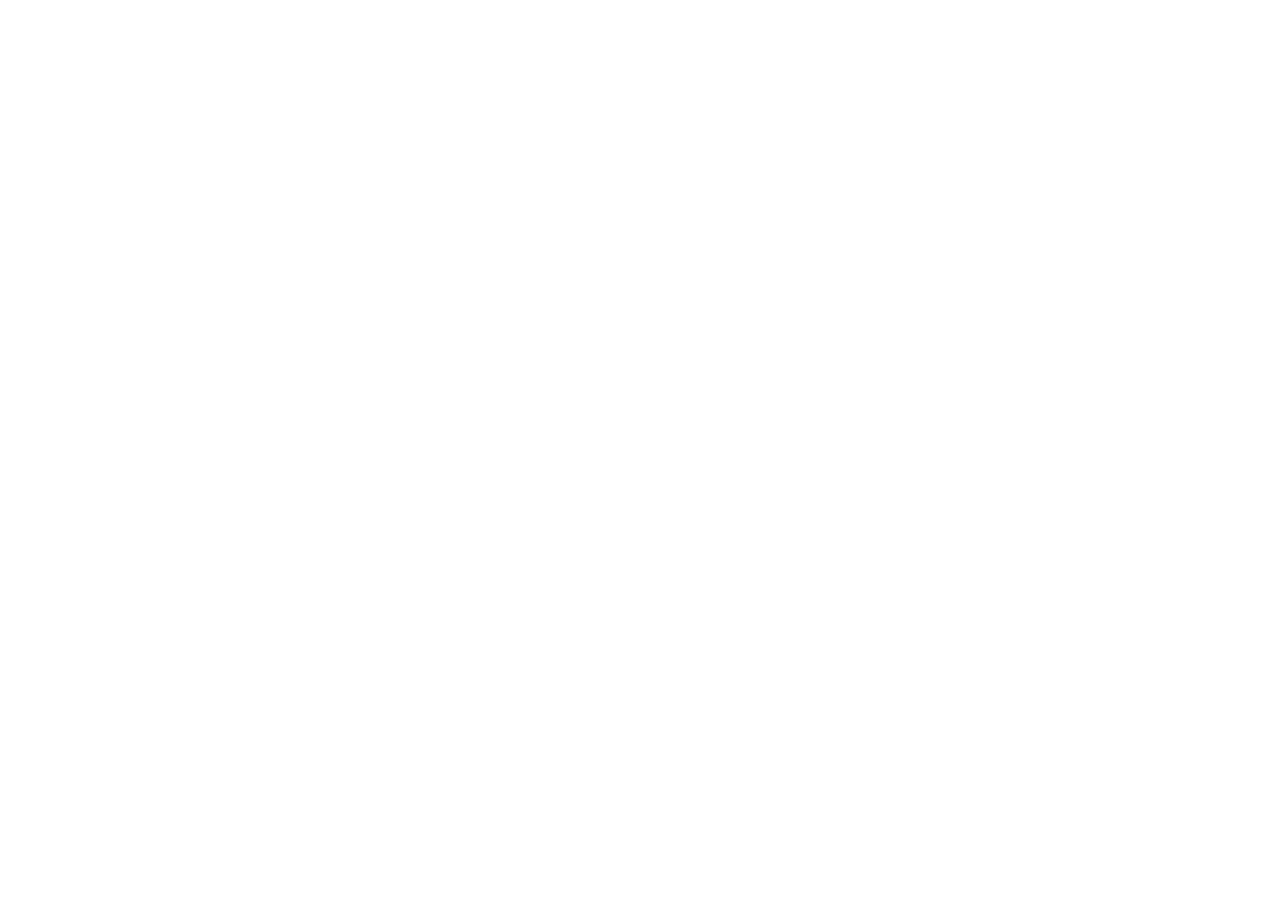
==== inicial.html @ 32b6b1ab "nova pagina pro clone da disney" ====
<!DOCTYPE html>
<html lang="en">
<head>
    <meta charset="UTF-8">
    <meta http-equiv="X-UA-Compatible" content="IE=edge">
    <meta name="viewport" content="width=device-width, initial-scale=1.0">
    <title>Disney+</title>
</head>
<body>
    
</body>
</html>
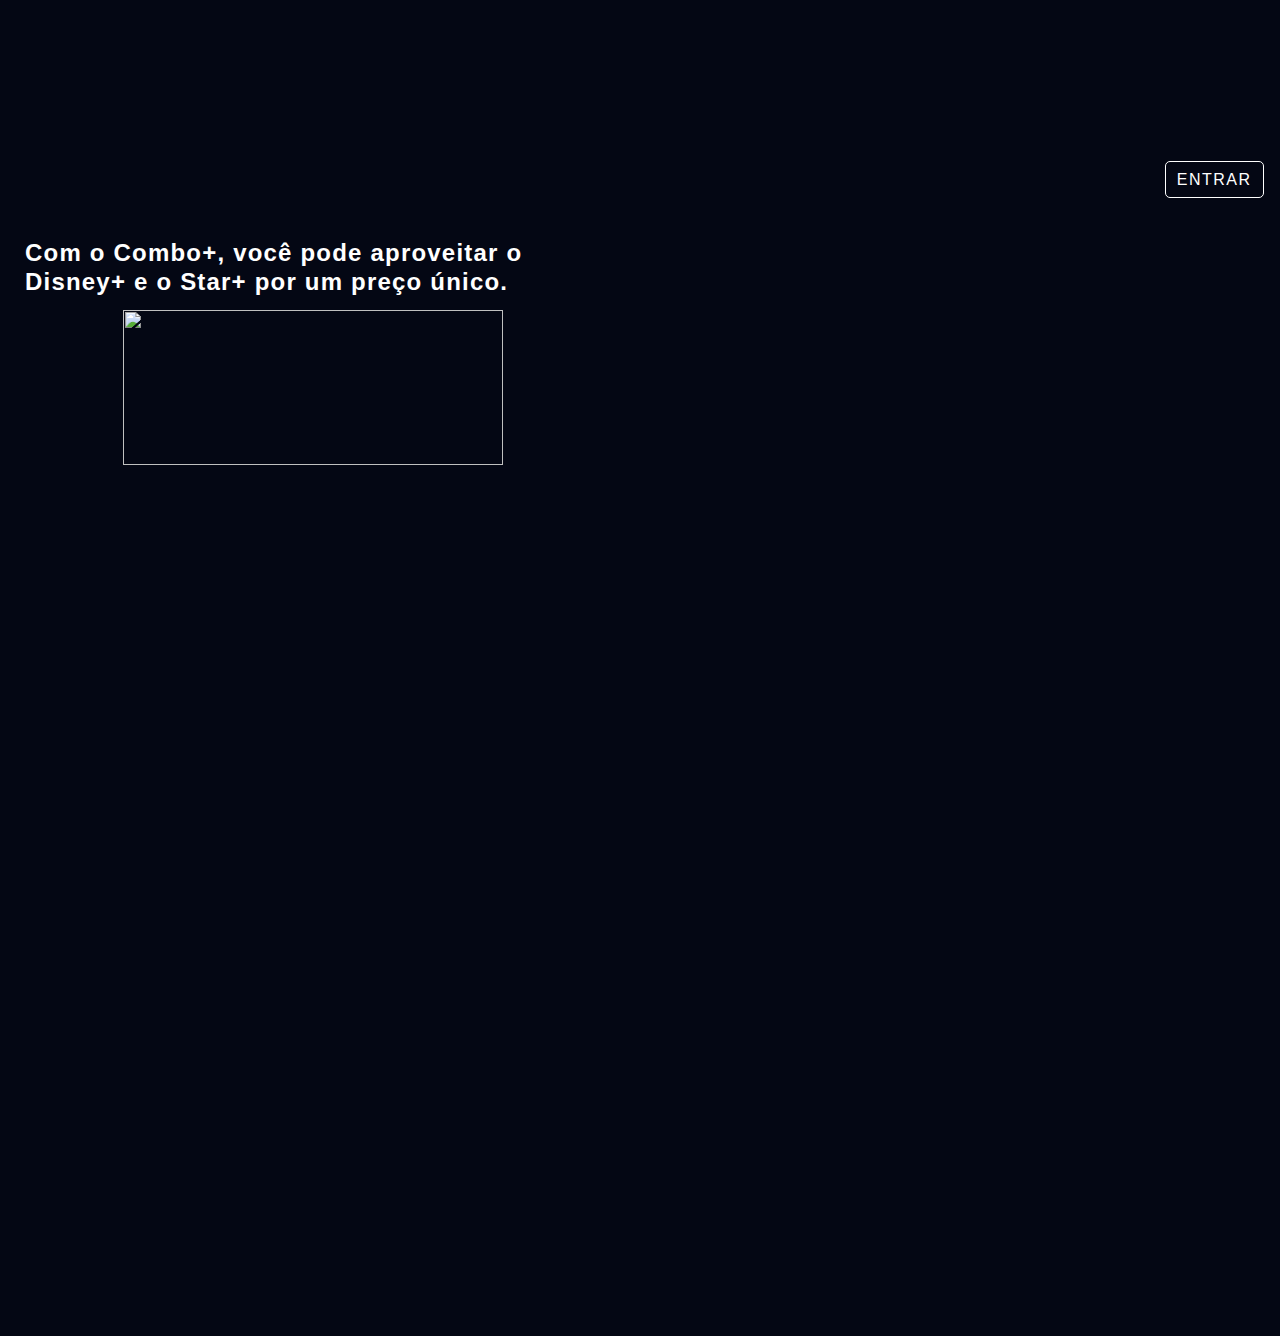
==== commit 289550b6: "atualizaçao do site" ====
--- a/inicial.html
+++ b/inicial.html
@@ -5,8 +5,14 @@
     <meta http-equiv="X-UA-Compatible" content="IE=edge">
     <meta name="viewport" content="width=device-width, initial-scale=1.0">
     <title>Disney+</title>
+    <link rel="stylesheet" href="inicial.css">
 </head>
 <body>
-    
+    <nav>
+        <main class="main"></main>
+    </nav>
+    <a class="entrar">ENTRAR</a>
+    <img src="https://cannonball-cdn.bamgrid.com/assets/originals/original-1.png">
+    <h2>Com o Combo+, você pode aproveitar o<br> Disney+ e o Star+ por um preço único.</h2>
 </body>
 </html>--- a/inicial.css
+++ b/inicial.css
@@ -0,0 +1,79 @@
+.entrar{
+    background-color: transparent;
+    text-decoration: none;
+    color: white;
+    padding-left: 11px;
+    padding-right: 11px;
+    padding-top: 9px;
+    padding-bottom: 9px;
+    position: relative;
+    top: -1050px;
+    left: 91%;
+    letter-spacing: 1.5px;
+    font-family: Avenir Roman,sans-serif;
+    border-radius:5px;
+    border: 1px solid white;
+}
+.entrar:hover{
+    color: black;
+    background-color: white;
+    animation: 0.2s;
+}
+.main{
+    background-image: url(https://cannonball-cdn.bamgrid.com/assets/originals/4Up-Combo-Desktop-BRA-pt-NEW-optim-optim.jpg);
+    position: relative;
+    width: 134%;
+    left: -540px;
+    height: 1080px;
+    pointer-events: none;
+}
+body{
+    margin: 0;
+    background-color: #040714;
+}
+img{
+    position: relative;
+    top: -770px;
+    left: 20px;
+    width: 380px;
+    height: 155px;
+}
+h2{
+    font-family: Avenir Roman,sans-serif;
+    color: white;
+    position: relative;
+    top: -1020px;
+    left: 25px;
+    font-size: 24px;
+    line-height: 1.2;
+    letter-spacing: 1.2px;
+    margin-block-start: 0.83em;
+    margin-block-end: 0.83em;
+    font-weight: bold;
+}
+.assine{
+    display: inline-block;
+    cursor: pointer;
+    border-radius: 4px;
+    box-sizing: border-box;
+    vertical-align: middle;
+    text-decoration: none;
+    font-weight: 400;
+    text-align: center;
+    letter-spacing: 1px;
+    transition: all .2s ease 0s;
+    color: #f9f9f9;
+    background-color: #0063e5;
+    border: 1px solid transparent;
+    padding: 17px 15px;
+    padding-left: 200px;
+    padding-right: 200px;
+    position: relative;
+    top: -730px;
+    left: -310px;
+    text-transform: uppercase;
+    font-family: Avenir Roman,sans-serif;
+}
+.assine:hover{
+    background-color: #1E90FF;
+}